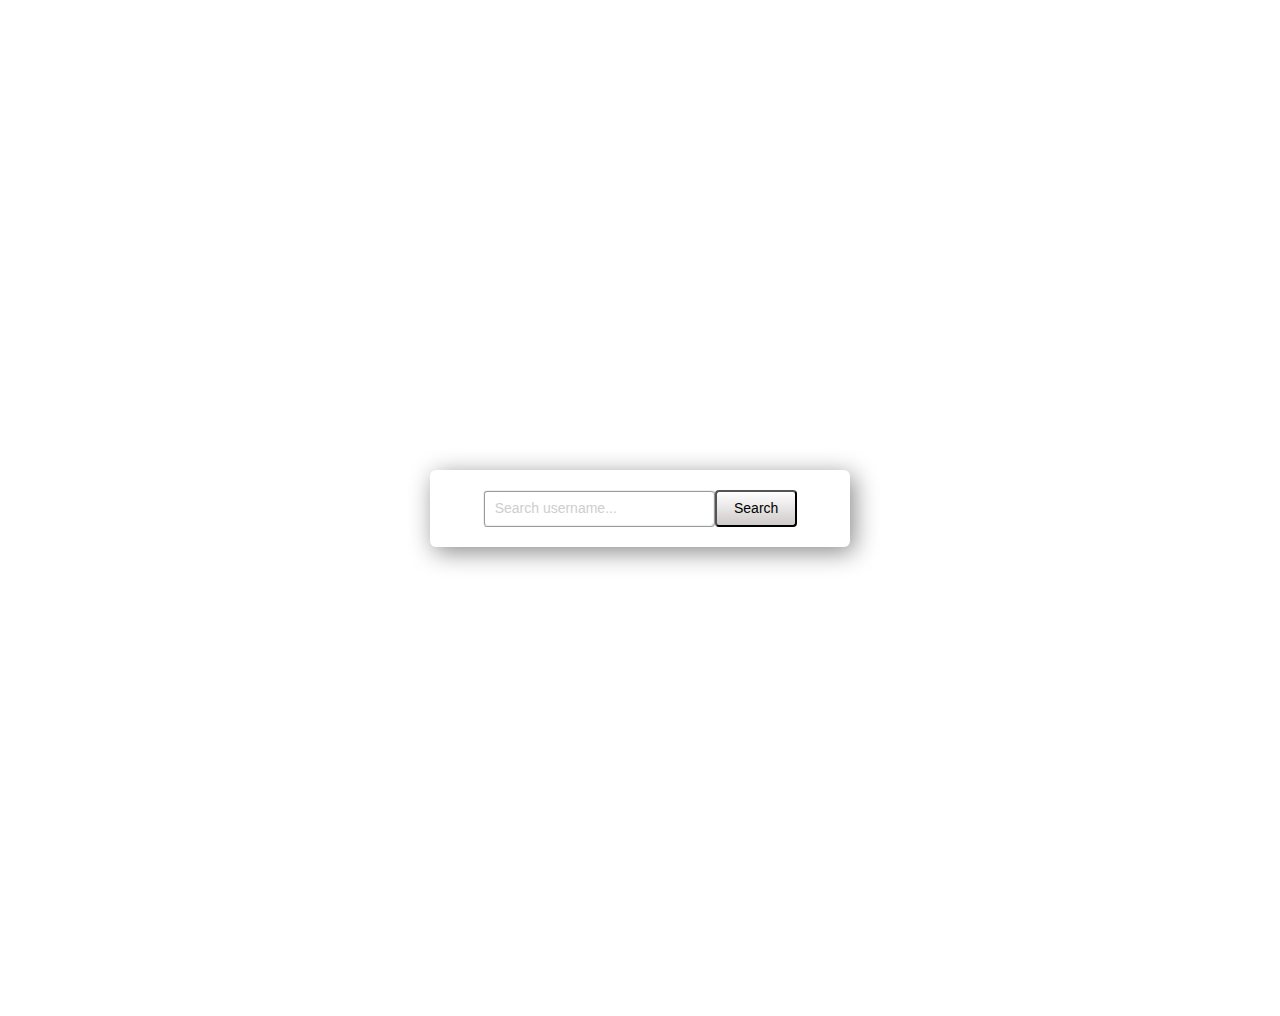
==== index.html @ fdf81ca1 "first commit" ====
<!DOCTYPE html>
<html>

<head lang="en">
    <meta charset="UTF-8">
    <title>Marfeel FrontEnd Test</title>
    <link rel="stylesheet" href="css/font-awesome/css/font-awesome.min.css">
    <link rel="stylesheet" href="css/styles.css">
</head>

<body>
    <div class='container'>
        <div class="search_container">
            <div class="searchDiv">
                <form action="">
                    <input type="text" id="searchUser" class="userInput" placeholder="Search username..." type="submit">
                    <button class="searchButton" type="button" onclick="requestData()" value="">Search</button>
                </form>
            </div>
            <div id="info" class="ajaxReturnOut">
                <div class="profileInfo">
                    <div class="userInfo">
                        <img class="profilePhoto" src="images/githubLogo.png" alt="github profile photo">
                        <div class="userData">
                            <span>@gusblacknails</span>
                            <h1>Full Name</h1>
                            <span>this is the bio</span>
                        </div>
                    </div>
                </div>
                <div class="repos">
                    <h3>Repositories</h3>
                </div>
                <ul class="reposResult">
                    <li><span>Repo 1</span><span><i class="fa fa-star" aria-hidden="true"></i><span style="padding-right: 4px">50</span><i class="fa fa-code-fork" aria-hidden="true"></i><span>10</span></div>
            </li>
            </ul>
        </div>
    </div>
    </div>
    <script src="js/ajaxCalls.js"></script>
</body>

</html>
---- css/styles.css ----
*{
	font-family: sans-serif;
}

h1,h3{
    margin: 0px;
}
span{
    
    font-size: 15px;
}
i{padding-right: 4px;}
button:focus {outline:0;}
.container{
	display: flex;
	flex-direction: row;
	justify-content: center;
    align-items:center;
    
    width:100%;
    height:1000px;

}
.search_container{
display: flex;
flex-direction: column;
justify-content: center;
align-items:center;

background-color: white;
box-shadow: 4px 5px 24px #888888;

border-radius: 6px;
width: 30%;
padding: 20px;
min-width: 281px;
}
.userInput {
    width: 74%;
    height: 31px;
    border-radius: 4px;
    border-style: ridge;
    border-color: #efefef;
    font-size: 14px;
    padding-left: 5px;


}
::-webkit-input-placeholder { /* Chrome/Opera/Safari */
  color: #cecece;
  font-size: 14px;
  padding-left: 5px;

}
.searchDiv{
	width: 83%;
}
.searchDiv form {
    display: flex;
    flex-direction: row;
    width: 100%;
}
.searchButton {

   background: -webkit-linear-gradient(top, #ffffff, #d0caca);
   padding: 8.5px 17px;
   border-radius: 4px;
   font-size: 14px;
   text-decoration: none;

   }

.searchButton:active {
   border-top-color: #d1d1d1;
   background: #d1d1d1;
   }
 .profileInfo{
   width: 83%;
 }
 .userInfo {
    display: flex;
    flex-direction: row;
    padding-top: 10px;
}
 .userData{
 	display: flex;
    flex-direction: column;
    justify-content: space-between;

 }
 .profilePhoto{
 	height: 70px;
    width: 70px;
    padding-right: 10px; }

 .repos{
 	border-bottom: 2px;
 	border-bottom-color: #d1d1d1;
 	border-bottom-style: ridge;
 	width: 83%;
 	padding: 20px 0 10px 0;

 }
 .reposResult{
 	border-bottom: 1px;
 	border-bottom-color: #d1d1d1;
 	border-bottom-style: ridge;
 	width: 83%;
 	padding: 0 0 15px 0;
 	list-style-type: none;
}
.reposResult li {
	padding-left: 10px;
	    display: flex;
    flex-direction: row;
    justify-content: space-between;
	
}
.ajaxReturn {
    width: 100%;
    padding-left: 18%;
}
.ajaxReturnOut {
    width: 100%;
    padding-left: 18%;
    display:none;
}
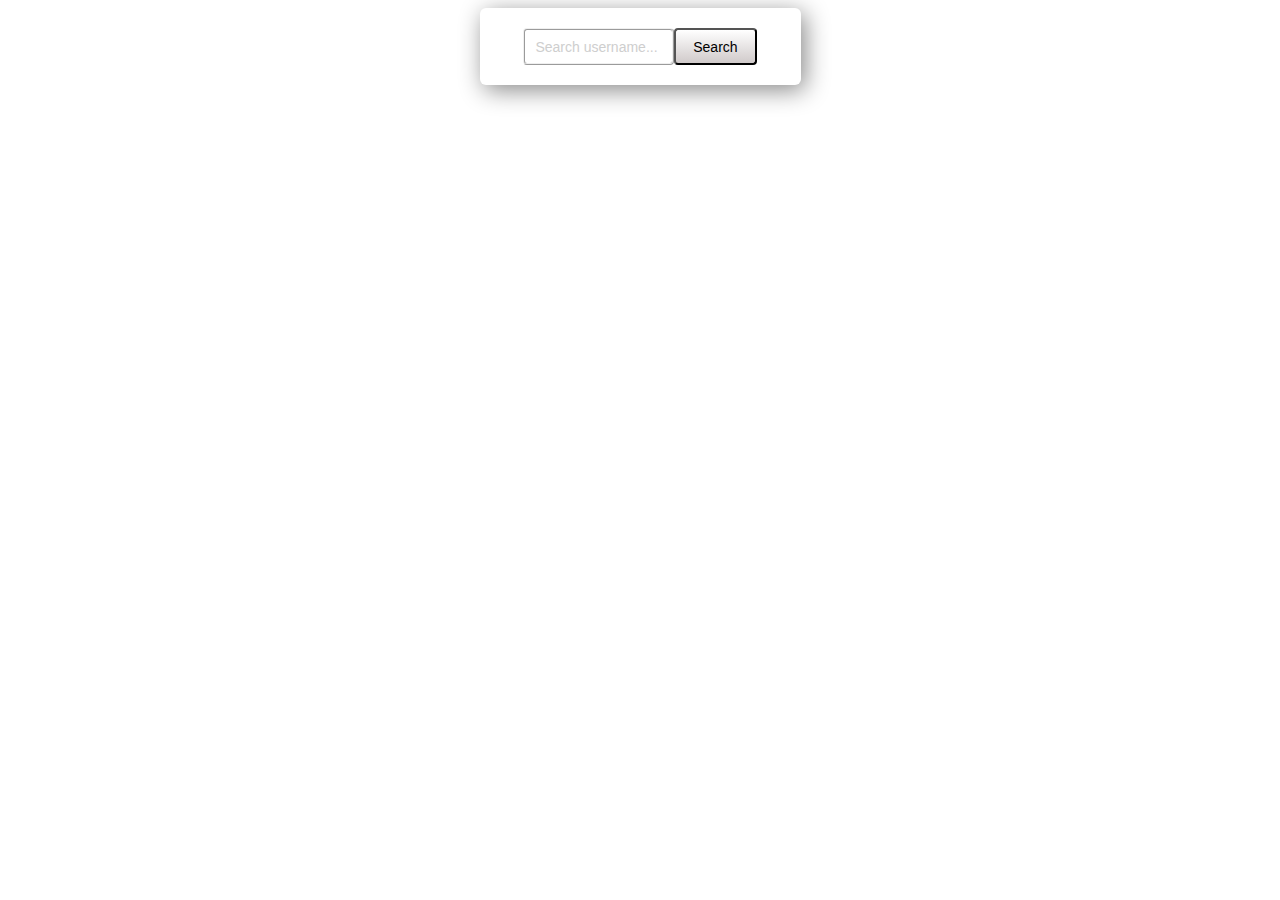
==== commit 3ade2b47: "repos return done" ====
--- a/index.html
+++ b/index.html
@@ -20,20 +20,19 @@
             <div id="info" class="ajaxReturnOut">
                 <div class="profileInfo">
                     <div class="userInfo">
-                        <img class="profilePhoto" src="images/githubLogo.png" alt="github profile photo">
+                        <img id="avatar" class="profilePhoto" src="" alt="avatar">
                         <div class="userData">
-                            <span>@gusblacknails</span>
-                            <h1>Full Name</h1>
-                            <span>this is the bio</span>
+                            <span id="login"></span>
+                            <h1 id="fullName"></h1>
+                            <span id="bio"></span>
                         </div>
                     </div>
                 </div>
                 <div class="repos">
                     <h3>Repositories</h3>
                 </div>
-                <ul class="reposResult">
-                    <li><span>Repo 1</span><span><i class="fa fa-star" aria-hidden="true"></i><span style="padding-right: 4px">50</span><i class="fa fa-code-fork" aria-hidden="true"></i><span>10</span></div>
-            </li>
+                <ul id="repoReturn" class="repoUL" >
+                    
             </ul>
         </div>
     </div>
--- a/css/styles.css
+++ b/css/styles.css
@@ -1,40 +1,45 @@
-*{
-	font-family: sans-serif;
+* {
+    font-family: sans-serif;
 }
 
-h1,h3{
+h1,
+h3 {
     margin: 0px;
 }
-span{
-    
+
+span {
     font-size: 15px;
 }
-i{padding-right: 4px;}
-button:focus {outline:0;}
-.container{
-	display: flex;
-	flex-direction: row;
-	justify-content: center;
-    align-items:center;
-    
-    width:100%;
-    height:1000px;
 
+i {
+    padding-right: 4px;
 }
-.search_container{
-display: flex;
-flex-direction: column;
-justify-content: center;
-align-items:center;
 
-background-color: white;
-box-shadow: 4px 5px 24px #888888;
+button:focus {
+    outline: 0;
+}
 
-border-radius: 6px;
-width: 30%;
-padding: 20px;
-min-width: 281px;
+.container {
+    display: flex;
+    flex-direction: row;
+    justify-content: center;
+    align-items: center;
+    width: 100%;
 }
+
+.search_container {
+    display: flex;
+    flex-direction: column;
+    justify-content: center;
+    align-items: center;
+    background-color: white;
+    box-shadow: 4px 5px 24px #888888;
+    border-radius: 6px;
+    /*width: 30%;*/
+    padding: 20px;
+    min-width: 281px;
+}
+
 .userInput {
     width: 74%;
     height: 31px;
@@ -43,86 +48,97 @@
     border-color: #efefef;
     font-size: 14px;
     padding-left: 5px;
+}
 
+::-webkit-input-placeholder {
+    /* Chrome/Opera/Safari */
+    color: #cecece;
+    font-size: 14px;
+    padding-left: 5px;
+}
 
+.searchDiv {
+    width: 83%;
 }
-::-webkit-input-placeholder { /* Chrome/Opera/Safari */
-  color: #cecece;
-  font-size: 14px;
-  padding-left: 5px;
 
-}
-.searchDiv{
-	width: 83%;
-}
 .searchDiv form {
     display: flex;
     flex-direction: row;
     width: 100%;
 }
+
 .searchButton {
-
-   background: -webkit-linear-gradient(top, #ffffff, #d0caca);
-   padding: 8.5px 17px;
-   border-radius: 4px;
-   font-size: 14px;
-   text-decoration: none;
-
-   }
+    background: -webkit-linear-gradient(top, #ffffff, #d0caca);
+    padding: 8.5px 17px;
+    border-radius: 4px;
+    font-size: 14px;
+    text-decoration: none;
+}
 
 .searchButton:active {
-   border-top-color: #d1d1d1;
-   background: #d1d1d1;
-   }
- .profileInfo{
-   width: 83%;
- }
- .userInfo {
+    border-top-color: #d1d1d1;
+    background: #d1d1d1;
+}
+
+.profileInfo {
+    width: 83%;
+}
+
+.userInfo {
     display: flex;
     flex-direction: row;
     padding-top: 10px;
 }
- .userData{
- 	display: flex;
+
+.userData {
+    display: flex;
     flex-direction: column;
     justify-content: space-between;
+}
 
- }
- .profilePhoto{
- 	height: 70px;
+.profilePhoto {
+    height: 70px;
     width: 70px;
-    padding-right: 10px; }
+    margin-right: 10px;
+    border-radius: 4px;
+}
 
- .repos{
- 	border-bottom: 2px;
- 	border-bottom-color: #d1d1d1;
- 	border-bottom-style: ridge;
- 	width: 83%;
- 	padding: 20px 0 10px 0;
+.repos {
+    border-bottom: 2px;
+    border-bottom-color: #d1d1d1;
+    border-bottom-style: ridge;
+    width: 83%;
+    padding: 20px 0 10px 0;
+}
 
- }
- .reposResult{
- 	border-bottom: 1px;
- 	border-bottom-color: #d1d1d1;
- 	border-bottom-style: ridge;
- 	width: 83%;
- 	padding: 0 0 15px 0;
- 	list-style-type: none;
+.reposResult {
+    border-bottom: 1px;
+    border-bottom-color: #d1d1d1;
+    border-bottom-style: ridge;
+    width: 83%;
+    padding: 15px 0 15px 0;
+    list-style-type: none;
 }
+
 .reposResult li {
-	padding-left: 10px;
-	    display: flex;
+    padding-left: 10px;
+    display: flex;
     flex-direction: row;
     justify-content: space-between;
-	
 }
+
+.repoUL {
+    padding-left: 0px;
+    margin-top: 0px;
+}
+
 .ajaxReturn {
     width: 100%;
     padding-left: 18%;
 }
+
 .ajaxReturnOut {
     width: 100%;
     padding-left: 18%;
-    display:none;
+    display: none;
 }
-
